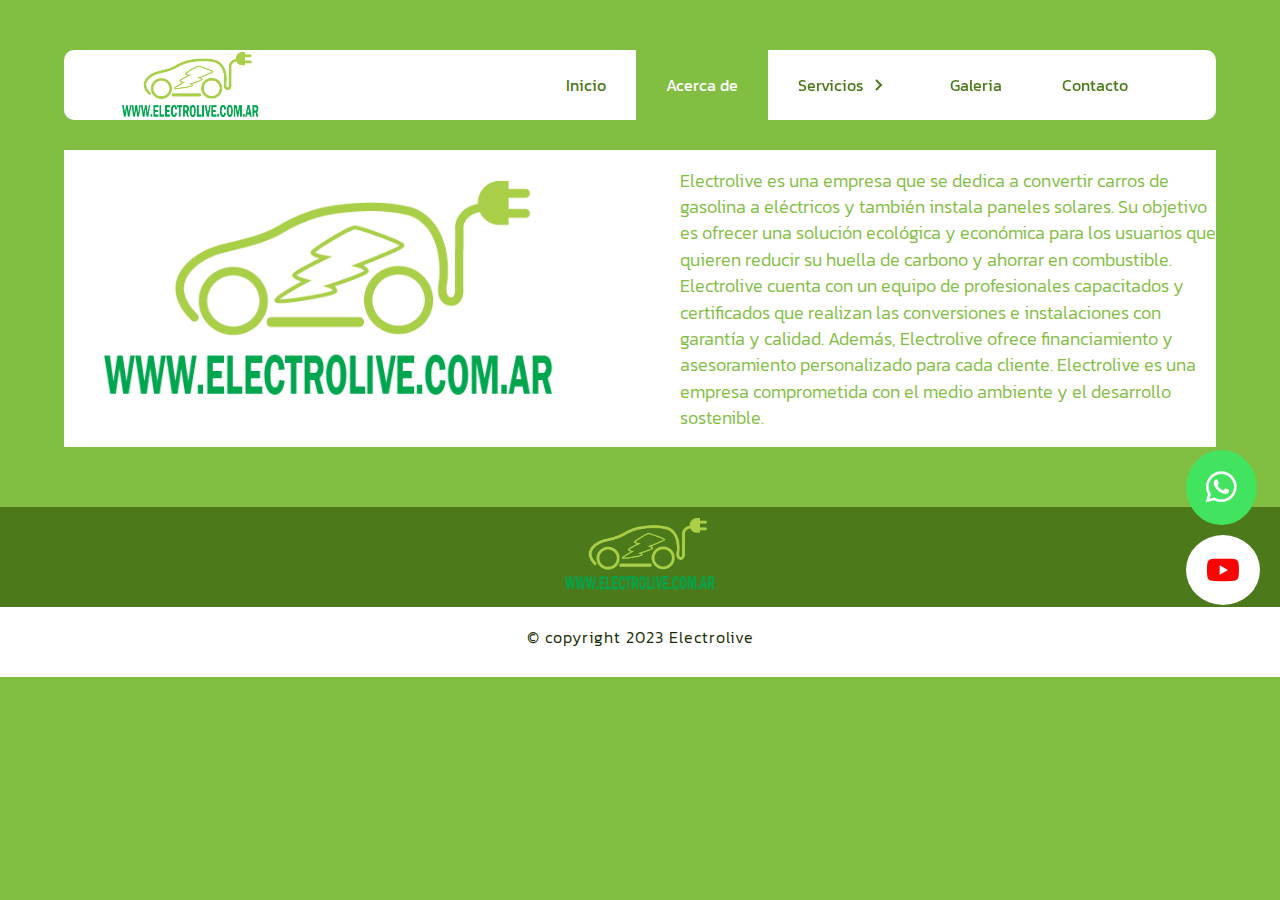
==== acerca de.html @ 040f4068 "mi primer commit" ====
<!DOCTYPE html>
<html lang="es">
  <head>
    <meta charset="UTF-8" />
    <meta http-equiv="X-UA-Compatible" content="IE=edge" />
    <meta name="viewport" content="width=device-width, initial-scale=1.0" />
    <meta
      name="keywords"
      content="Somos una empresa dedicada energia autosustentable"
    />
    <meta
      name="description"
      content="Paneles solares, medio ambiente, autos eléctricos"
    />
    <title>Electroive</title>

    <link rel="stylesheet" href="css/acerca de.css" />
    <link
      rel="shortcut icon"
      href="assets/images/favicon.png"
      type="image/x-icon"
    />

    <link
      rel="stylesheet"
      href="https://cdnjs.cloudflare.com/ajax/libs/font-awesome/6.1.2/css/all.min.css"
    />
  </head>
  <body>
    <header>
      <!--------------REDES SOCIALES-------------->
      <div class="comunicaciones">
        <div id="whatsapp">
          <a
            href="https://wa.me/5493517321222"
            target="_blank"
            class="fab fa-whatsapp"
          ></a>
        </div>

        <div id="youtube">
          <a
            href="https://www.youtube.com/@electroliveArgentina"
            target="_blank"
            class="fa-brands fa-youtube"
          ></a>
        </div>
      </div>
      <!--------------MENU-------------->
      <nav class="menu">
        <section class="menu__container">
          <div class="container__logo">
            <a href="index.html" class="logo">
              <img src="assets/images/logo.png" alt="" />
            </a>
          </div>

          <ul class="menu__links">
            <li class="menu__item">
              <a href="index.html" class="menu__link">Inicio</a>
            </li>

            <li class="menu__item menu__item--show">
              <a href="acerca de.html" class="menu__link" id="select"
                >Acerca de</a
              >
            </li>

            <li class="menu__item menu__item--show">
              <a href="#" class="menu__link"
                >Servicios
                <img src="assets/icons/arrow.svg" class="menu__arrow"
              /></a>

              <ul class="menu__nesting">
                <li class="menu__inside">
                  <a href="#" class="menu__link menu__link--inside"
                    >Electrolive</a
                  >
                </li>
                <li class="menu__inside">
                  <a
                    href="http://www.conectis.com.ar/"
                    class="menu__link menu__link--inside"
                    >Conectis</a
                  >
                </li>
              </ul>
            </li>

            <li class="menu__item menu__item--show">
              <a href="galeria.html" class="menu__link">Galeria</a>
            </li>

            <li class="menu__item">
              <a href="contacto.html" class="menu__link">Contacto</a>
            </li>
          </ul>

          <div class="menu__hamburguer">
            <img src="assets/icons/menu.svg" class="menu__img" />
          </div>
        </section>
      </nav>
    </header>
    <!----------------------CONTENT------------------------>
    <main>
      <section class="cover">
        <div class="cover__container container">
          <div class="cover__texts">
            <figure class="about__picture2">
              <img src="assets/images/logo.png" class="about__img2" />
            </figure>
            <p class="cover__paragraph">
              Electrolive es una empresa que se dedica a convertir carros de
              gasolina a eléctricos y también instala paneles solares. Su
              objetivo es ofrecer una solución ecológica y económica para los
              usuarios que quieren reducir su huella de carbono y ahorrar en
              combustible. Electrolive cuenta con un equipo de profesionales
              capacitados y certificados que realizan las conversiones e
              instalaciones con garantía y calidad. Además, Electrolive ofrece
              financiamiento y asesoramiento personalizado para cada cliente.
              Electrolive es una empresa comprometida con el medio ambiente y el
              desarrollo sostenible.
            </p>
          </div>
        </div>
      </section>
    </main>

    <!-----------------FOOTER----------------->
    <footer>
      <section class="container container__footer">
        <div class="container__logoFooter">
          <img src="assets/images/logo.png" alt="" class="img" />
        </div>
      </section>
      <section class="copy__footer">
        <div class="copyright__footer">
          <p>&copy; copyright 2023 Electrolive</p>
        </div>
      </section>
    </footer>

    <script src="js/app.js"></script>
    <script src="js/slider.js"></script>
  </body>
</html>
---- css/acerca de.css ----
@import url("https://fonts.googleapis.com/css2?family=Roboto:ital,wght@0,100;0,300;0,400;0,500;0,700;0,900;1,100;1,300;1,400;1,500;1,700;1,900&display=swap");
@import url("https://fonts.googleapis.com/css2?family=Kanit:ital,wght@0,100;0,200;0,300;0,400;0,500;0,600;0,700;0,800;0,900;1,100;1,200;1,300;1,400;1,500;1,600;1,700;1,800;1,900&display=swap");

* {
  box-sizing: border-box;
  padding: 0;
}

:root {
  --greenNature: #82be42;
  --greenNatureMedium: #4c7a1b;
  --grayBlack: #111113;
  --colorWhite: #fff;
}

body {
  background-color: var(--greenNature);
  margin: 0;
}

.container {
  max-width: 120rem;
  margin: 0 auto;
}

header {
  display: flex;
  justify-content: center;
}

.container__logo {
  height: 100%;
}

.container__logo img {
  height: 70px;
  margin-top: 2px;
}

.menu {
  background-color: #fff;
  color: var(--greenNature);
  height: 70px;
  margin-top: 50px;
  border-radius: 10px;
  width: 90%;
  position: fixed;
  z-index: 1000;
}

.menu__container {
  display: flex;
  justify-content: space-between;
  align-items: center;
  width: 90%;
  max-width: 1200px;
  height: 100%;
  margin: 0 auto;
  z-index: 4;
}

.menu__links {
  height: 100%;
  transition: transform 0.5s;
  display: flex;
}

.menu__item {
  list-style: none;
  position: relative;
  height: 100%;
  --clip: polygon(0 0, 100% 0, 100% 0, 0 0);
  --transform: rotate(-90deg);
}

.menu__item:hover {
  --clip: polygon(0 0, 100% 0, 100% 100%, 0% 100%);
  --transform: rotate(0);
}

.menu__link {
  color: var(--greenNatureMedium);
  font-family: "Kanit", sans-serif;
  text-decoration: none;
  padding: 0 30px;
  display: flex;
  height: 100%;
  align-items: center;
}

.menu__link:hover {
  background-color: var(--greenNature);
  color: #fff;
}

.menu__arrow {
  transform: var(--transform);
  transition: transform 0.3s;
  display: block;
  margin-left: 3px;
}

.menu__nesting {
  list-style: none;
  transition: clip-path 0.3s;
  clip-path: var(--clip);
  position: absolute;
  right: 0;
  bottom: 0;
  width: max-content;
  transform: translateY(100%);
  background-color: #fff;
}

.menu__link--inside {
  padding: 30px 100px 30px 20px;
}

.menu__link--inside:hover {
  color: #fff;
  background-color: var(--greenNature);
}

.menu__hamburguer {
  height: 100%;
  display: flex;
  align-items: center;
  padding: 0 15px;
  cursor: pointer;
  display: none;
}

.menu__img {
  display: block;
  width: 36px;
}

#select {
  background-color: var(--greenNature);
  color: #fff;
}

/***** COMUNICACIONES ******/
.comunicaciones {
  position: fixed;
  top: 450px;
  z-index: 2;
  right: 20px;
}

#whatsapp a {
  background-color: #42e35f;
  padding: 20px 20px;
  color: #fff;
  text-decoration: none;
  font-size: 35px;
  transition: 0.3s;
  border-radius: 50%;
}

#whatsapp a:hover {
  color: #42e35f;
  background-color: #fff;
}

.comunicaciones {
  position: fixed;
  top: 450px;
  z-index: 2;
  right: 20px;
}

/***** YOUTUBE ******/
#youtube a {
  background-color: #fff;
  padding: 20px 20px;
  color: #f80505;
  text-decoration: none;
  font-size: 30px;
  transition: 0.3s;
  border-radius: 50%;
  margin-top: 10px;
}

#youtube a:hover {
  color: #fff;
  background-color: #f80505;
}

/****** CONTENIDO ******/
.cover {
  overflow: hidden;
  padding-top: 10px;
  margin-top: 140px;
  width: 90%;
  margin-left: auto;
  margin-right: auto;
}

.cover__container {
  display: flex;
  flex-direction: column;
  align-items: center;
  width: 100%;
  background-color: #fff;
}

.cover h2 {
  color: var(--greenNature);
  font-size: 5rem;
  font-family: "Roboto", sans-serif;
  font-weight: 400;
  text-align: center;
}

.cover__paragraph {
  line-height: 1.5;
  margin-bottom: 15px;
  font-size: 1.1rem;
  color: var(--greenNature);
  font-family: "Kanit";
  font-weight: 300;
  width: 100%;
  margin-left: auto;
  margin-right: auto;
}

.cover__texts {
  display: flex;
  justify-content: center;
  align-items: center;
}

.about__picture2 {
  width: 100%;
}

.about__img2 {
  width: 450px;
  margin-right: 50%;
}

/******* FOOTER *******/
.container__footer {
  position: relative;
  background-color: var(--greenNatureMedium);
  width: 100%;
  height: 100px;
  display: flex;
  justify-content: center;
  align-items: center;
  top: 60px;
}

.container__logoFooter {
  width: 100%;
  position: absolute;
  display: flex;
  justify-content: center;
}

.container__logoFooter img {
  width: 150px;
}

/******COPY RIGHT DEL FOOTER ******/
.copy__footer {
  background-color: #fff;
  margin-top: 50px;
  height: 80px;
  display: flex;
  justify-content: center;
  align-items: center;
  text-align: center;
}

.copy__footer P {
  font-family: "Kanit", sans-serif;
  font-weight: 300;
  color: #172b02;
  letter-spacing: 1px;
}

/****** MEDIAQUERY ******/
@media (max-width: 800px) {
  .menu__hamburguer {
    display: flex;
  }

  .menu__item {
    --clip: 0;
    overflow: hidden;
  }

  .menu__item--active {
    --transform: rotate(0);
    --background: var(--greenNature);
    --colorWhite: var(--colorWhite);
  }

  .menu__item--show {
    background-color: var(--background);
    color: #fff;
  }

  .menu__links {
    position: fixed;
    max-width: 300px;
    width: 100%;
    top: 105px;
    bottom: 0;
    right: 47px;
    background-color: #fff;
    overflow-y: auto;
    display: grid;
    grid-auto-rows: max-content;
    transform: translateX(120%);
  }

  .menu__links--show {
    transform: unset;
    width: 100%;
  }

  .menu__link {
    padding: 25px 0;
    padding-left: 30px;
    height: auto;
  }

  .menu__arrow {
    margin-left: auto;
    margin-right: 20px;
  }

  .menu__nesting {
    display: grid;
    position: unset;
    width: 100%;
    transform: translateY(0);
    height: 0;
    transition: height 0.3s;
  }

  .menu__link--inside {
    width: 90%;
    margin-left: auto;
    border-left: 1px solid var(--greenNatureMedium);
  }

  #select {
    background-color: var(--greenNature);
  }

  /****** CONTENIDO ******/
  .cover__container {
    grid-template-columns: 1fr;
    grid-template-rows: max-content 1fr;
    gap: 3em;
    text-align: center;
  }

  .cover__texts {
    display: flex;
    flex-direction: column;
    width: 90%;
  }

  .about__picture2 {
    width: 100%;
  }

  .about__img2 {
    width: 350px;
    margin: auto;
  }

  .cover__paragraph {
    font-family: "Kanit";
    margin-top: 0;
  }
}

@media (max-width: 375px) {
  /******MENU******/
  .menu__links {
    right: 38px;
  }

  .about__picture2 {
    width: 100%;
  }

  .about__img2 {
    width: 250px;
  }

  .cover__paragraph {
    font-family: "Kanit";
    margin-top: 0;
    font-size: 0.9rem;
  }
}
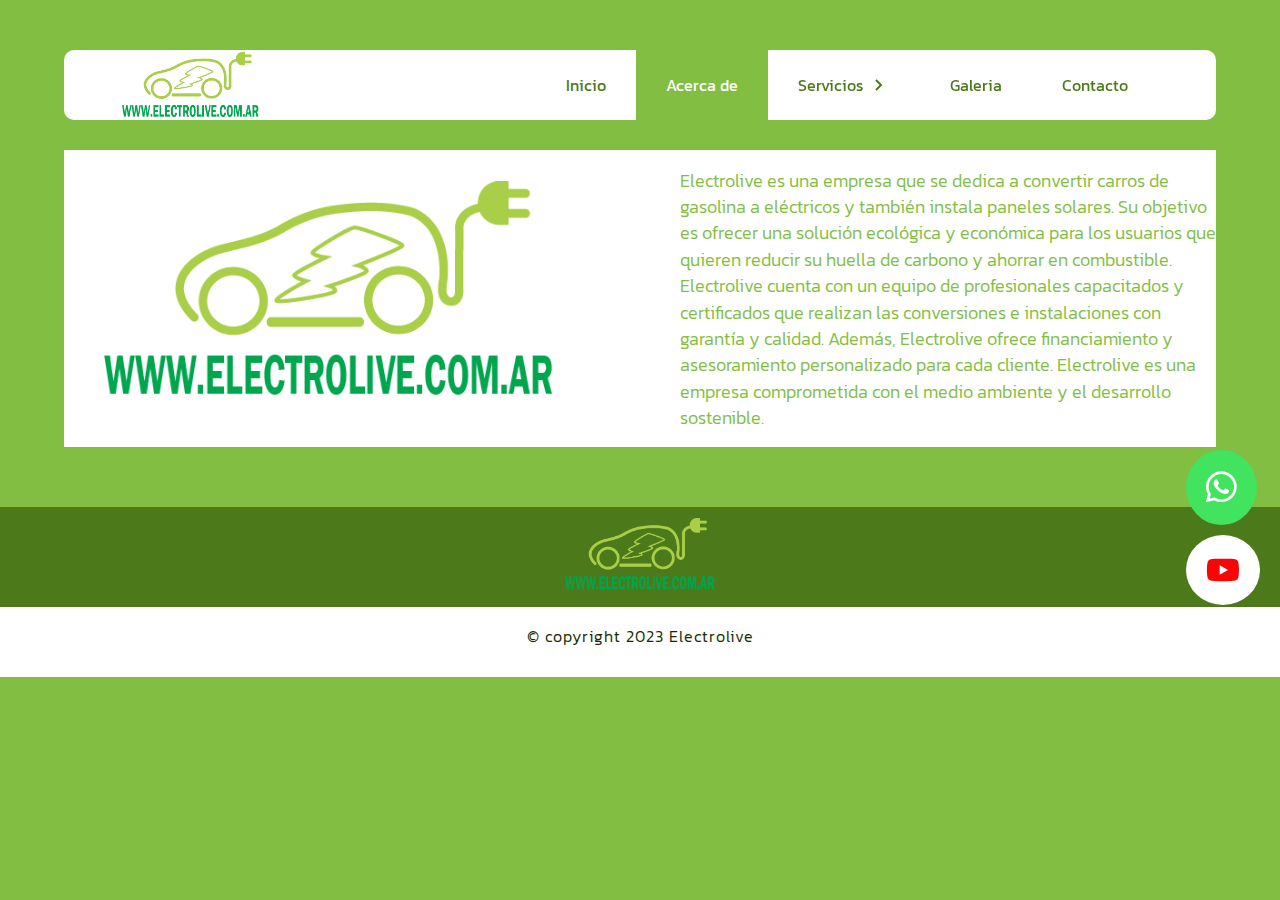
==== commit fd1cf642: "correccion 4" ====
--- a/acerca de.html
+++ b/acerca de.html
@@ -15,6 +15,7 @@
     <title>Electroive</title>
 
     <link rel="stylesheet" href="css/acerca de.css" />
+    <link rel="stylesheet" href="./css/normalize.css">
     <link
       rel="shortcut icon"
       href="assets/images/favicon.png"
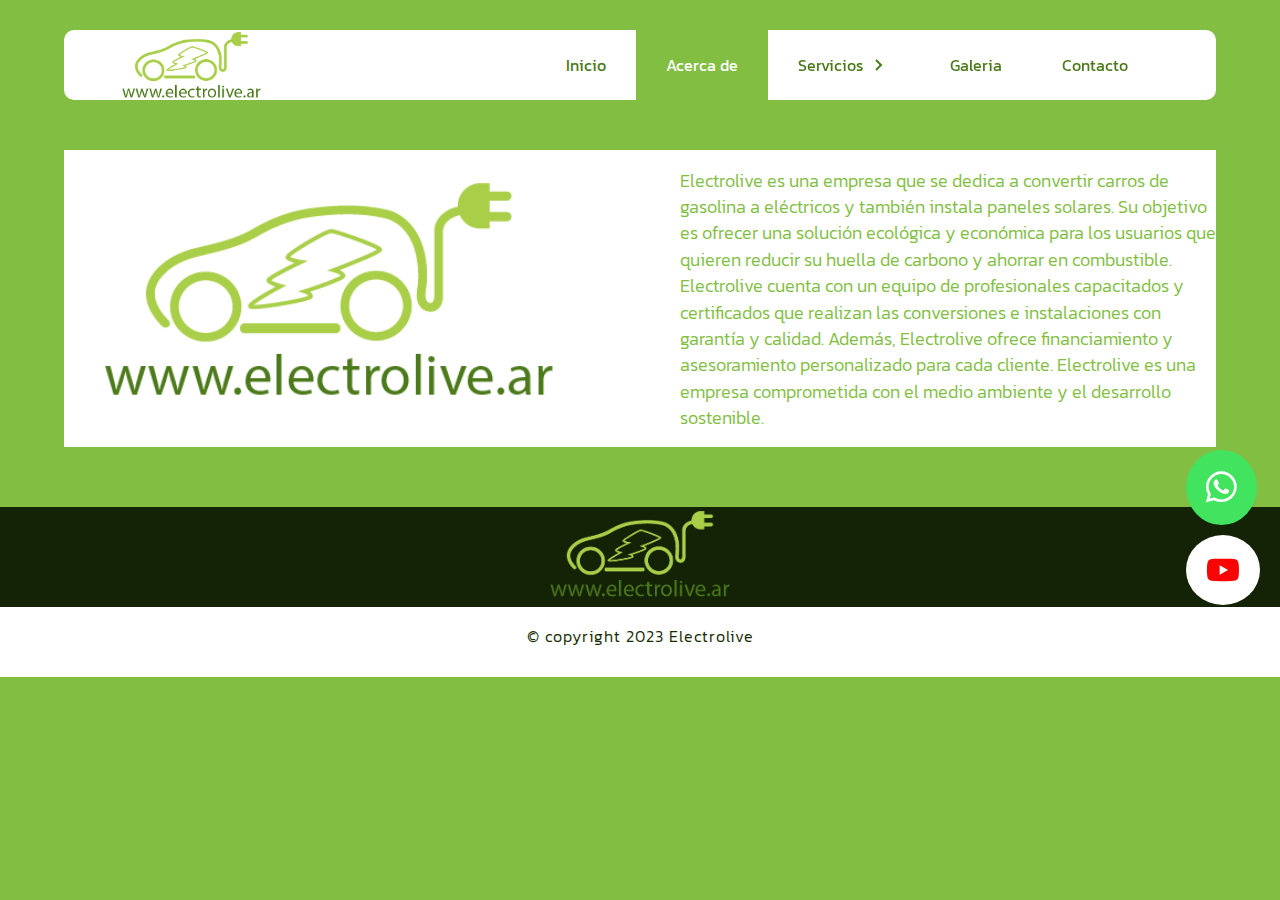
==== commit 86e01479: "correcion en el titulo" ====
--- a/acerca de.html
+++ b/acerca de.html
@@ -12,7 +12,7 @@
       name="description"
       content="Paneles solares, medio ambiente, autos eléctricos"
     />
-    <title>Electroive</title>
+    <title>Electrolive</title>
 
     <link rel="stylesheet" href="css/acerca de.css" />
     <link rel="stylesheet" href="./css/normalize.css">
--- a/css/acerca de.css
+++ b/css/acerca de.css
@@ -9,6 +9,7 @@
 :root {
   --greenNature: #82be42;
   --greenNatureMedium: #4c7a1b;
+  --greenNatureDark: #142206;
   --grayBlack: #111113;
   --colorWhite: #fff;
 }
@@ -41,7 +42,7 @@
   background-color: #fff;
   color: var(--greenNature);
   height: 70px;
-  margin-top: 50px;
+  margin-top: 30px;
   border-radius: 10px;
   width: 90%;
   position: fixed;
@@ -243,7 +244,7 @@
 /******* FOOTER *******/
 .container__footer {
   position: relative;
-  background-color: var(--greenNatureMedium);
+  background-color: var(--greenNatureDark);
   width: 100%;
   height: 100px;
   display: flex;
@@ -260,7 +261,7 @@
 }
 
 .container__logoFooter img {
-  width: 150px;
+  width: 180px;
 }
 
 /******COPY RIGHT DEL FOOTER ******/
@@ -307,7 +308,7 @@
     position: fixed;
     max-width: 300px;
     width: 100%;
-    top: 105px;
+    top: 84px;
     bottom: 0;
     right: 47px;
     background-color: #fff;
